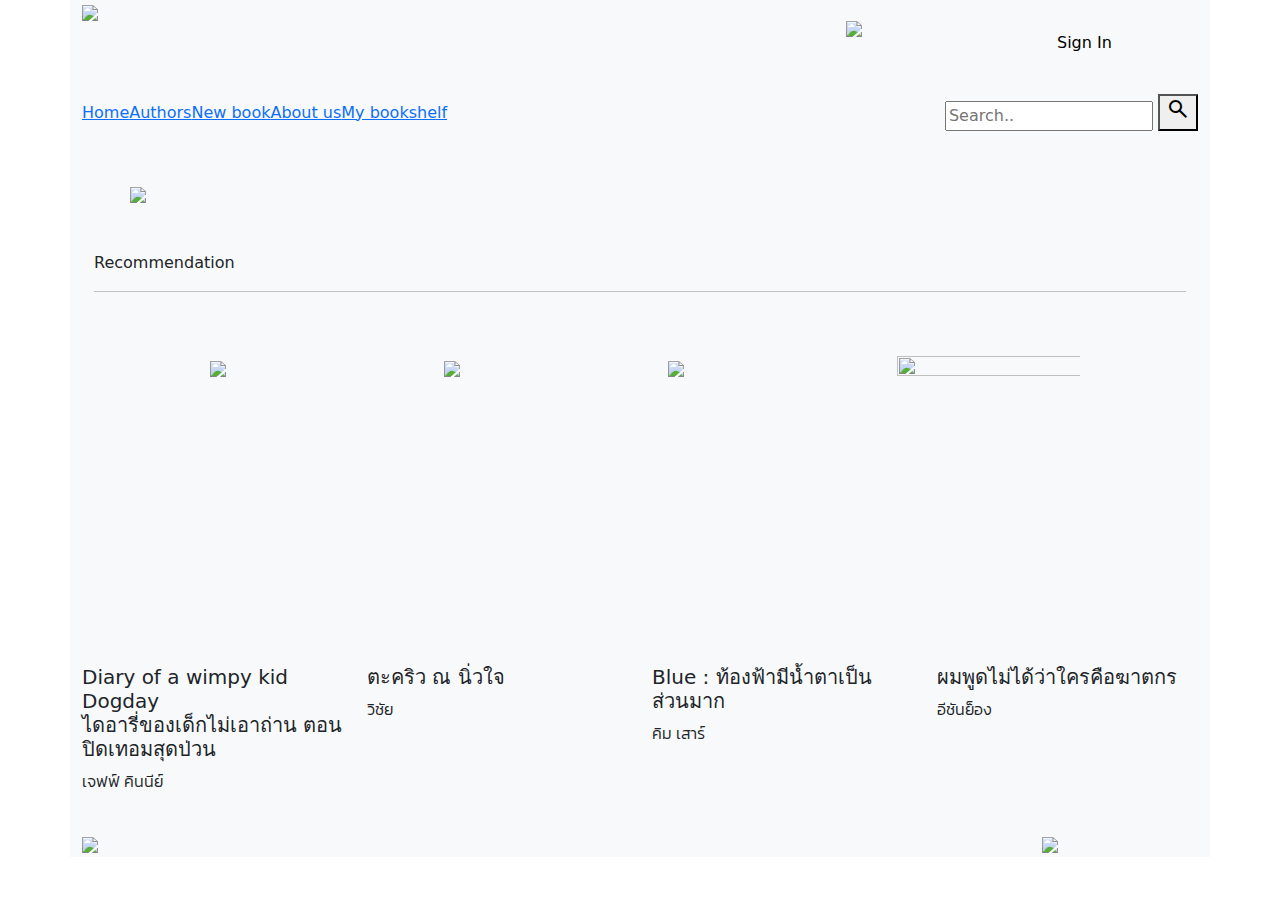
==== index.html @ 564ee2b1 "ver.3" ====
<!doctype html>
<html lang="en">
  <head>
    <meta charset="utf-8">
    <meta name="viewport" content="width=device-width, initial-scale=1">
    <title>แนะนำหนังสือ</title>
    <meta name="keywords" content="เว็บไซต์แนะนำหนังสือ,รีวิวหนังสือ,หนังสือยอดนิยม,หนังสือแนะนำ,หนังสือออกใหม่,นิยาย">
	<meta name="description" content="เป็นเว็บไซต์แนะนำหนังสือ ที่ไม่ควรพลาดสำหรับคนรักการอ่าน หากคุณกำลังมองหา หนังสือแนะนำ ที่เหมาะกับความสนใจ หรืออยากรู้ว่าเล่มไหนกำลังเป็นที่นิยม คุณสามารถเข้ามาค้นหารีวิวและบทวิจารณ์ได้ที่นี่ ไม่ว่าคุณจะชื่นชอบการอ่านนิยาย สารคดี หรือหนังสือแนวใดก็ตาม">
	
	<link href="https://cdn.jsdelivr.net/npm/bootstrap@5.3.3/dist/css/bootstrap.min.css" rel="stylesheet" integrity="sha384-QWTKZyjpPEjISv5WaRU9OFeRpok6YctnYmDr5pNlyT2bRjXh0JMhjY6hW+ALEwIH" crossorigin="anonymous">
	<link rel="stylesheet" href="css/style.css">
	<link rel="stylesheet" href="https://fonts.googleapis.com/css2?family=Material+Symbols+Outlined:opsz,wght,FILL,GRAD@24,400,0,0" />
	<link href="https://fonts.googleapis.com/css2?family=Kanit:ital,wght@0,100;0,200;0,300;0,400;0,500;0,600;0,700;0,800;0,900;1,100;1,200;1,300;1,400;1,500;1,600;1,700;1,800;1,900&family=Poppins:ital,wght@0,100;0,200;0,300;0,400;0,500;0,600;0,700;0,800;0,900;1,100;1,200;1,300;1,400;1,500;1,600;1,700;1,800;1,900&display=swap" rel="stylesheet">
	<link rel="stylesheet" href="https://cdnjs.cloudflare.com/ajax/libs/font-awesome/6.6.0/css/all.min.css" integrity="sha512-Kc323vGBEqzTmouAECnVceyQqyqdsSiqLQISBL29aUW4U/M7pSPA/gEUZQqv1cwx4OnYxTxve5UMg5GT6L4JJg==" crossorigin="anonymous" referrerpolicy="no-referrer" />
</head>
  
  <body>
	
<div class="container bg-light">
<!-- header -->
<div class="row logo "> 
	<div class="col-8"><img  src="images/logo1.png" class="img-fluid"  width="1000"></div>           
	<div class="col-2 p-3 user "><img src="images/user2.png" class="img-fluid" width="50" /></div>
	
	<!-- Button trigger modal -->
	<div class="col-2 p-4">
	<button type="button" class="btn btn-light" data-bs-toggle="modal" data-bs-target="#exampleModal">
		Sign In
	</button>
	<!-- Modal -->
	<div class="modal fade" id="exampleModal" tabindex="-1" aria-labelledby="exampleModalLabel" aria-hidden="true">
		<div class="modal-dialog">
			<div class="modal-content">
				<div class="modal-header">
				<h1 class="modal-title fs-5" id="exampleModalLabel">Sign In</h1>
				<button type="button" class="btn-close" data-bs-dismiss="modal" aria-label="Close"></button>
				</div>
				<div class="modal-body">
					<form>
						<div class="mb-3">
						<label for="exampleInputEmail1" class="form-label">Email address</label>
						<input type="email" class="form-control" id="exampleInputEmail1" aria-describedby="emailHelp">
						<div id="emailHelp" class="form-text">We'll never share your email with anyone else.</div>
						</div>
						<div class="mb-3">
						<label for="exampleInputPassword1" class="form-label">Password</label>
						<input type="password" class="form-control" id="exampleInputPassword1">
						</div>
						<div class="mb-3 form-check">
						<input type="checkbox" class="form-check-input " id="exampleCheck1">
						<label class="form-check-label" for="exampleCheck1">Remenber</label>
						</div>
						<button type="submit" class="btn btn-dark">Submit</button>
					</form>
				</div>
			</div>
		</div>
	</div>
</div>

<!-- End of header -->
<!-- navbar -->
<nav class="navbar navbar-expand-lg topnav" >
	<div class="container-fluid ">
	<button class="navbar-toggler" type="button" data-bs-toggle="collapse" data-bs-target="#navbarSupportedContent" aria-controls="navbarSupportedContent" aria-expanded="false" aria-label="Toggle navigation">
	  <span class="navbar-toggler-icon"></span>
	</button>
	<div class="collapse navbar-collapse" id="navbarSupportedContent">
	  <ul class="navbar-nav me-auto mb-2 mb-lg-0">
		<li class="nav-item">
			<a class="active" href="index.html">Home</a>
		</li>
		<li class="nav-item">
			<a href="#Authors">Authors</a>
		</li>
		<li class="nav-item">
			<a href="#New book">New book</a>
		</li>
		 <li class="nav-item">
			<a href="#Aboutus">About us</a>
		</li>
		<li class="nav-item">
			<a	href="#Mybookshelf">My bookshelf</a>
		</li>
	  </ul>
	  <div class="search-container ">
		<input type="text" placeholder="Search.." name="search">
		<button> 
			<span class="material-symbols-outlined">search</span>
		</button>
	 
		</div>
	</div>
  </div>
	</nav>
</div>

<!-- End of navigation -->
	<div class="row p-5">
		<div id="carouselExampleSlidesOnly" class="carousel-slide" data-bs-ride="carousel">
			<div class="carousel-indicators">
				<button type="button" data-bs-target="#carouselExampleIndicators" data-bs-slide-to="0" class="active" aria-current="true" aria-label="Slide 1"></button>
				<button type="button" data-bs-target="#carouselExampleIndicators" data-bs-slide-to="1" aria-label="Slide 2"></button>
			  </div>
			<div class="carousel-inner">
			  <div class="carousel-item active">
				<img src="images/A book is a device to ignite the imagination..png" class="d-block w-100">
			  </div>
			  <div class="carousel-item">
				<img src="images/ข้อดี.png" class="d-block w-100" >
			  </div>
			</div>
		</div>
	</div>

<!-- Content -->
	<div class="container">
		<div class="row text">
			<div class="col-md-12">
			<p>Recommendation</p>
			<hr>
			</div>		
		</div>
	</div>

	<div class="container ">
		<div class="row ">
			<div class="col-3 p-5 ">
				<a href="book1.html" >
					<img class="zoom img-fluid"src="images/diary.jpg " width="200" style="position: relative; left: 80px;"  />
				</a>
			</div>
			<div class="col-3  p-5">
				<a href="book2.html" >
					<img class="zoom img-fluid" src="images/ตะคริว ณ นิ่วใจ.jpg" width="200" style="position: relative;left: 35px;">
				</a>
			</div>
			<div class="col-3  p-5 ">
				<a href="book3.html" >
					<img class="zoom  img-fluid" src="images/ชีวิตดีดีที่ลงตัว.jpg"   style="position: relative;right: 20px;"/>
				</a>
			</div>
			<div class="col-3 book2 p-5"  >
				<a href="book4.html">
					<img  class="zoom img-fluid"src="images/ผมพูดไม่ได้.jpg " width="200" height="285" style="position: relative; right: 70px;"/>
				</a>
			</div>
		</div>
	</div>
 
	
	<div class="row">
		<div class="col-3 text1">
			<i class="fa-regular fa-heart"></i>
			<h5> Diary of a wimpy kid Dogday
				<br>
				 ไดอารี่ของเด็กไม่เอาถ่าน ตอน 
				<br>
				ปิดเทอมสุดป่วน
			</h5>
				<p style="font-family: Kanit, sans-serif; font-weight: 300;">เจฟฟ์ คินนีย์</p>
		</div>
		<div class="col-3 text2">
			<i class="fa-regular fa-heart"></i>
			<h5>ตะคริว ณ นิ่วใจ</h5>
			<p style="font-family: Kanit, sans-serif; font-weight: 300;">วิชัย</p>
		</div>
		<div class="col-3 text3 ">
			<i class="fa-regular fa-heart"></i>
			<h5>Blue : ท้องฟ้ามีน้ำตาเป็น
				<br>
				ส่วนมาก</h5>
			<p style="font-family: Kanit, sans-serif; font-weight: 300;">คิม เสาร์</p>
		</div>
		<div class="col-3 text4">
			<i class="fa-regular fa-heart"></i>
			<h5>ผมพูดไม่ได้ว่าใครคือฆาตกร</h5>
			<p style="font-family: Kanit, sans-serif; font-weight: 300;">อีชันย็อง</p>

		</div>		

 	</div>
<div class="row">
	<div class="col-12"></div>
</div>
	<br>

		
	
<!-- End of content -->
<div class="row last">
	<div class="col-8">
		<img src="images/logofooter.png" class="img-fluid" width="1000">
	</div>
	<div class="col-4">
	<img src="images/footer.png" class="img-fluid" width="200" style="position: relative;left: 200px;">
	</div>
</div>
	
	

</div>
<script src="https://cdn.jsdelivr.net/npm/bootstrap@5.3.3/dist/js/bootstrap.bundle.min.js" integrity="sha384-YvpcrYf0tY3lHB60NNkmXc5s9fDVZLESaAA55NDzOxhy9GkcIdslK1eN7N6jIeHz" crossorigin="anonymous"></script>

</body>
</html>
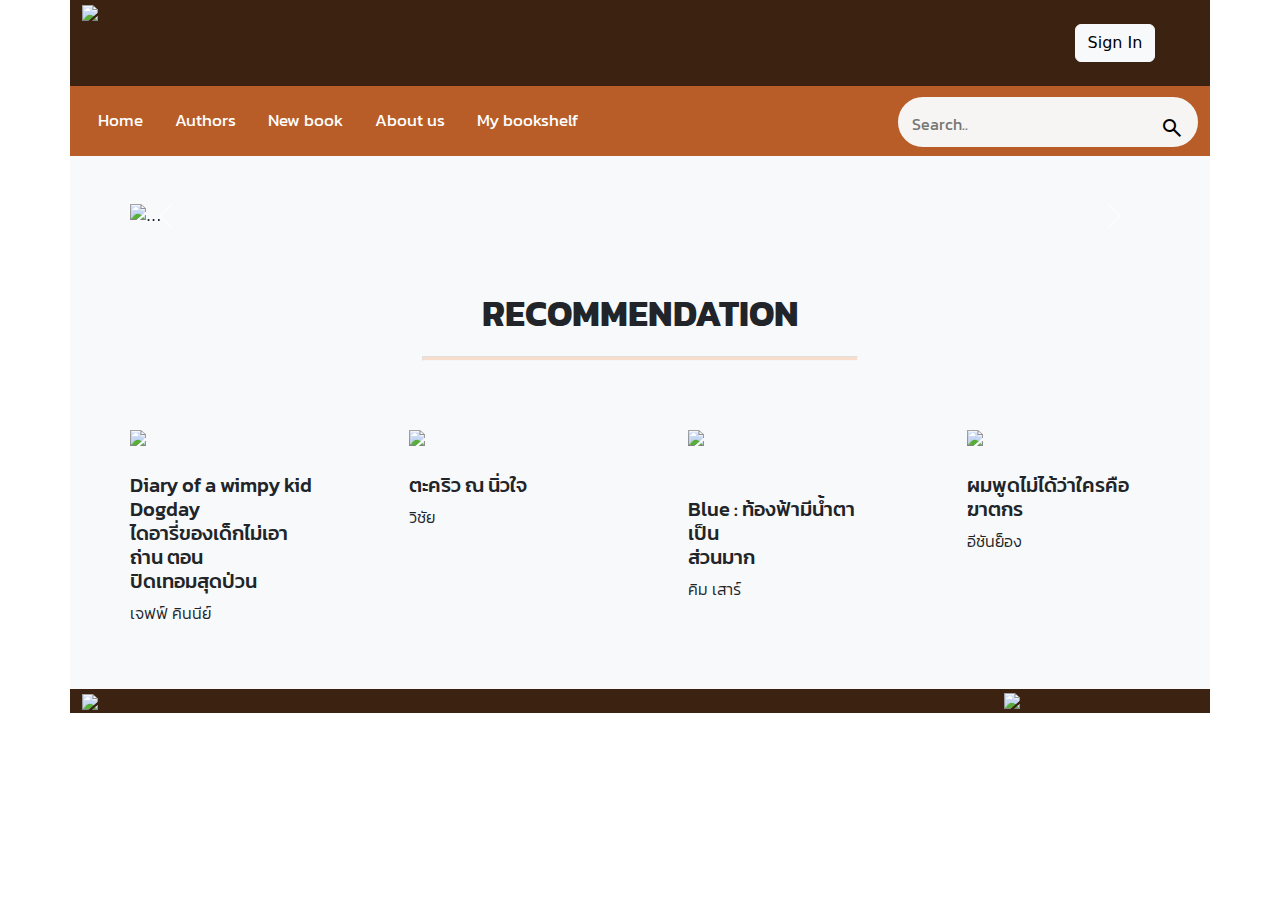
==== commit e94615ad: "ver4" ====
--- a/index.html
+++ b/index.html
@@ -19,11 +19,11 @@
 <div class="container bg-light">
 <!-- header -->
 <div class="row logo "> 
-	<div class="col-8"><img  src="images/logo1.png" class="img-fluid"  width="1000"></div>           
-	<div class="col-2 p-3 user "><img src="images/user2.png" class="img-fluid" width="50" /></div>
+	<div class="col-md-10 col-6"><img  src="images/logo1.png"  width="900"></div>           
+	
 	
 	<!-- Button trigger modal -->
-	<div class="col-2 p-4">
+	<div class="col-md-2 col-6 d-flex justify-content-center align-items-center p-4" style="padding-left: 15px;">
 	<button type="button" class="btn btn-light" data-bs-toggle="modal" data-bs-target="#exampleModal">
 		Sign In
 	</button>
@@ -96,23 +96,25 @@
 </div>
 
 <!-- End of navigation -->
-	<div class="row p-5">
-		<div id="carouselExampleSlidesOnly" class="carousel-slide" data-bs-ride="carousel">
-			<div class="carousel-indicators">
-				<button type="button" data-bs-target="#carouselExampleIndicators" data-bs-slide-to="0" class="active" aria-current="true" aria-label="Slide 1"></button>
-				<button type="button" data-bs-target="#carouselExampleIndicators" data-bs-slide-to="1" aria-label="Slide 2"></button>
-			  </div>
-			<div class="carousel-inner">
-			  <div class="carousel-item active">
-				<img src="images/A book is a device to ignite the imagination..png" class="d-block w-100">
-			  </div>
-			  <div class="carousel-item">
-				<img src="images/ข้อดี.png" class="d-block w-100" >
-			  </div>
+			
+			<div id="carouselExample" class="carousel slide p-5">
+				<div class="carousel-inner">
+				<div class="carousel-item active">
+					<img src="images/A book is a device to ignite the imagination..png" class="d-block w-100 img-fluid" alt="...">
+				</div>
+				<div class="carousel-item">
+					<img src="images/ข้อดี.png" class="d-block w-100 img-fluid" alt="...">
+				</div>
+				</div>
+				<button class="carousel-control-prev" type="button" data-bs-target="#carouselExample" data-bs-slide="prev">
+				<span class="carousel-control-prev-icon" aria-hidden="true"></span>
+				<span class="visually-hidden">Previous</span>
+				</button>
+				<button class="carousel-control-next" type="button" data-bs-target="#carouselExample" data-bs-slide="next">
+				<span class="carousel-control-next-icon" aria-hidden="true"></span>
+				<span class="visually-hidden">Next</span>
+				</button>
 			</div>
-		</div>
-	</div>
-
 <!-- Content -->
 	<div class="container">
 		<div class="row text">
@@ -123,81 +125,70 @@
 		</div>
 	</div>
 
-	<div class="container ">
+	<div class="container">
 		<div class="row ">
-			<div class="col-3 p-5 ">
+			<div class="col-md-3  p-5">
 				<a href="book1.html" >
-					<img class="zoom img-fluid"src="images/diary.jpg " width="200" style="position: relative; left: 80px;"  />
+					<img class="zoom img-fluid"src="images/diary.jpg "/>
 				</a>
+				<br>
+				<br>
+					<i class="fa-regular fa-heart"></i>
+					<h5 class="text1"> Diary of a wimpy kid Dogday
+						<br>
+						 ไดอารี่ของเด็กไม่เอาถ่าน ตอน 
+						<br>
+						ปิดเทอมสุดป่วน
+					</h5>
+						<p style="font-family: Kanit, sans-serif; font-weight: 300;">เจฟฟ์ คินนีย์</p>
+				
 			</div>
-			<div class="col-3  p-5">
-				<a href="book2.html" >
-					<img class="zoom img-fluid" src="images/ตะคริว ณ นิ่วใจ.jpg" width="200" style="position: relative;left: 35px;">
+			<div class="col-md-3  p-5">
+					<a href="book2.html" >
+						<img class="zoom img-fluid" src="images/ตะคริว ณ นิ่วใจ.jpg"/>
+					</a>
+					<br>
+					<br>
+						<i class="fa-regular fa-heart"></i>
+						<h5 class="text2">ตะคริว ณ นิ่วใจ</h5>
+						<p style="font-family: Kanit, sans-serif; font-weight: 300;">วิชัย</p>
+			</div>
+			<div class="col-md-3  p-5 ">
+				<a href="book3.html" >
+					<img class="zoom img-fluid" src="images/ชีวิตดีดีที่ลงตัว.jpg"/>
 				</a>
+				<br>
+				<br>
+				<br>
+						<i class="fa-regular fa-heart"></i>
+						<h5 class="text3">Blue : ท้องฟ้ามีน้ำตาเป็น
+							<br>
+							ส่วนมาก</h5>
+						<p style="font-family: Kanit, sans-serif; font-weight: 300;">คิม เสาร์</p>
+
 			</div>
-			<div class="col-3  p-5 ">
-				<a href="book3.html" >
-					<img class="zoom  img-fluid" src="images/ชีวิตดีดีที่ลงตัว.jpg"   style="position: relative;right: 20px;"/>
+			<div class="col-md-3 p-5"  >
+				<a href="book4.html">
+					<img  class="zoom img-fluid"src="images/ผมพูดไม่ได้.jpg "/>
 				</a>
-			</div>
-			<div class="col-3 book2 p-5"  >
-				<a href="book4.html">
-					<img  class="zoom img-fluid"src="images/ผมพูดไม่ได้.jpg " width="200" height="285" style="position: relative; right: 70px;"/>
-				</a>
+				<br>
+				<br>
+						<i class="fa-regular fa-heart"></i>
+						<h5 class="text4">ผมพูดไม่ได้ว่าใครคือฆาตกร</h5>
+						<p style="font-family: Kanit, sans-serif; font-weight: 300;">อีชันย็อง</p>
 			</div>
 		</div>
 	</div>
- 
 	
-	<div class="row">
-		<div class="col-3 text1">
-			<i class="fa-regular fa-heart"></i>
-			<h5> Diary of a wimpy kid Dogday
-				<br>
-				 ไดอารี่ของเด็กไม่เอาถ่าน ตอน 
-				<br>
-				ปิดเทอมสุดป่วน
-			</h5>
-				<p style="font-family: Kanit, sans-serif; font-weight: 300;">เจฟฟ์ คินนีย์</p>
+		<!-- End of content -->
+		<div class="row last">
+			<div class="col-md-8 col-6">
+				<img src="images/logofooter.png" class="img-fluid" style="max-width: 100%; height: auto;">
+			</div>
+			<div class="col-2 d-flex justify-content-end align-items-center" style="padding: 0;">
+				<img src="images/footer.png" class="img-fluid" style="max-width: 100%; height: auto;">
+			</div>
 		</div>
-		<div class="col-3 text2">
-			<i class="fa-regular fa-heart"></i>
-			<h5>ตะคริว ณ นิ่วใจ</h5>
-			<p style="font-family: Kanit, sans-serif; font-weight: 300;">วิชัย</p>
-		</div>
-		<div class="col-3 text3 ">
-			<i class="fa-regular fa-heart"></i>
-			<h5>Blue : ท้องฟ้ามีน้ำตาเป็น
-				<br>
-				ส่วนมาก</h5>
-			<p style="font-family: Kanit, sans-serif; font-weight: 300;">คิม เสาร์</p>
-		</div>
-		<div class="col-3 text4">
-			<i class="fa-regular fa-heart"></i>
-			<h5>ผมพูดไม่ได้ว่าใครคือฆาตกร</h5>
-			<p style="font-family: Kanit, sans-serif; font-weight: 300;">อีชันย็อง</p>
-
-		</div>		
-
- 	</div>
-<div class="row">
-	<div class="col-12"></div>
-</div>
-	<br>
-
-		
-	
-<!-- End of content -->
-<div class="row last">
-	<div class="col-8">
-		<img src="images/logofooter.png" class="img-fluid" width="1000">
-	</div>
-	<div class="col-4">
-	<img src="images/footer.png" class="img-fluid" width="200" style="position: relative;left: 200px;">
-	</div>
-</div>
-	
-	
 
 </div>
 <script src="https://cdn.jsdelivr.net/npm/bootstrap@5.3.3/dist/js/bootstrap.bundle.min.js" integrity="sha384-YvpcrYf0tY3lHB60NNkmXc5s9fDVZLESaAA55NDzOxhy9GkcIdslK1eN7N6jIeHz" crossorigin="anonymous"></script>
--- a/css/style.css
+++ b/css/style.css
@@ -0,0 +1,195 @@
+.back{
+  background-color: #6699cc;
+ 
+}
+
+hr{
+  background-color: #ff8c42;
+  height: 2px;
+}
+.body{
+  background-color: #f6f5f3;
+}
+.logo{
+background-color: #3c2211;
+}
+.user{
+  text-align: right;
+ 
+
+}
+
+
+
+.text{
+    text-transform: uppercase;
+    font-size: 36.4px;
+    font-weight: 700;
+    font-style: normal;
+   font-family: "Kanit", sans-serif;
+    text-align: center;
+    padding-top: 10px;
+    
+}
+
+hr{
+    display: block;
+  background-color: #ff8c42;
+  height: 5px;
+  margin-left: 30%;
+  margin-right: 30%;
+  border-style: inset;
+  border-width: 1px; 
+  
+}
+
+.text1{
+  text-align: left;
+  font-family: "Kanit", sans-serif;
+ 
+    
+}
+.text2{
+  position: relative;
+  text-align: left;
+  font-family: "Kanit", sans-serif;
+}
+.text3{
+    position: relative;
+    text-align: left;
+    font-family: "Kanit", sans-serif;
+   
+}
+   .text4{
+   position: relative;
+   text-align: left;
+   font-family: "Kanit", sans-serif;
+   
+  
+}
+.zoom{
+    width: 200px;
+    cursor: pointer;
+}
+.zoom:hover {
+    transform: scale(1.3);
+}
+.topnav {
+  
+  overflow: hidden;
+  background-color: #b85d27;
+  font-family: "Kanit", system-ui;
+  font-weight: 400;
+}
+
+.topnav a {
+  float: left;
+  display: block;
+  color: white;
+  text-align: center;
+  padding: 14px 16px;
+  text-decoration: none;
+  font-size: 17px;
+}
+
+.topnav a:hover {
+  background-color: #bb9069;
+  color: #f6f5f3;
+}
+
+
+.topnav .search-container {
+  float: right;
+  border: 4px solid;
+  border-color: #f6f5f3;
+  border-radius: 50px;
+  margin-top: 3px;
+  width: 300px;
+  height: 50px;
+  background-color: #f6f5f3;
+}
+
+.topnav input[type=text] {
+  border: none;
+  padding: 10px;
+  margin-top: 3px;
+  font-size: 16px;
+  background-color: #f6f5f3;
+  width: 200px;
+  height: 38px;
+  background: transparent;
+  border-radius: 50px;
+ 
+}
+.topnav input:focus{
+      outline: none;
+}
+
+.topnav .search-container {
+  float: right;
+  border: 4px solid;
+  border-color: #f6f5f3;
+  border-radius: 50px;
+  margin-top: 3px;
+  width: 300px; /* สามารถปรับตามต้องการ */
+  height: 50px; /* สามารถปรับตามต้องการ */
+  background-color: #f6f5f3;
+  display: flex; /* ใช้ flexbox */
+  align-items: center; /* จัดแนวในแนวตั้ง */
+}
+
+.topnav input[type=text] {
+  border: none;
+  padding: 10px;
+  margin-top: 3px;
+  font-size: 16px;
+  background-color: #f6f5f3;
+  width: 200px; /* ความกว้างเมื่ออยู่ในหน้าจอใหญ่ */
+  height: 38px;
+  background: transparent;
+  border-radius: 50px;
+  flex-grow: 1; /* ทำให้ input ยืดเต็มที่เมื่อหน้าจอเล็ก */
+}
+
+.topnav .search-container button {
+  padding: 6px 10px;
+  margin-top: 5px;
+  background: #f6f5f3;
+  border: none;
+  height: 30px;
+  font-weight: bolder;
+  cursor: pointer;
+  border-radius: 50px; /* รัศมีปุ่ม */
+}
+
+@media screen and (max-width: 600px) {
+  .topnav .search-container {
+      float: none;
+      width: 100%; /* เปลี่ยนให้กว้างเต็ม */
+  }
+
+  .topnav input[type=text] {
+      width: 100%; /* ให้ความกว้างเต็ม */
+      border: 1px solid #f6f5f3;  
+  }
+
+  .topnav .search-container button {
+      width: auto; /* ปรับให้มีขนาดตามเนื้อหา */
+      margin-left: 10px; /* เพิ่ม margin ให้ปุ่ม */
+  }
+}
+
+
+.last{
+  background-color: #3c2211;
+  
+}
+
+.titlebook{
+  position: relative;
+  left: 100px;
+}
+
+
+
+
